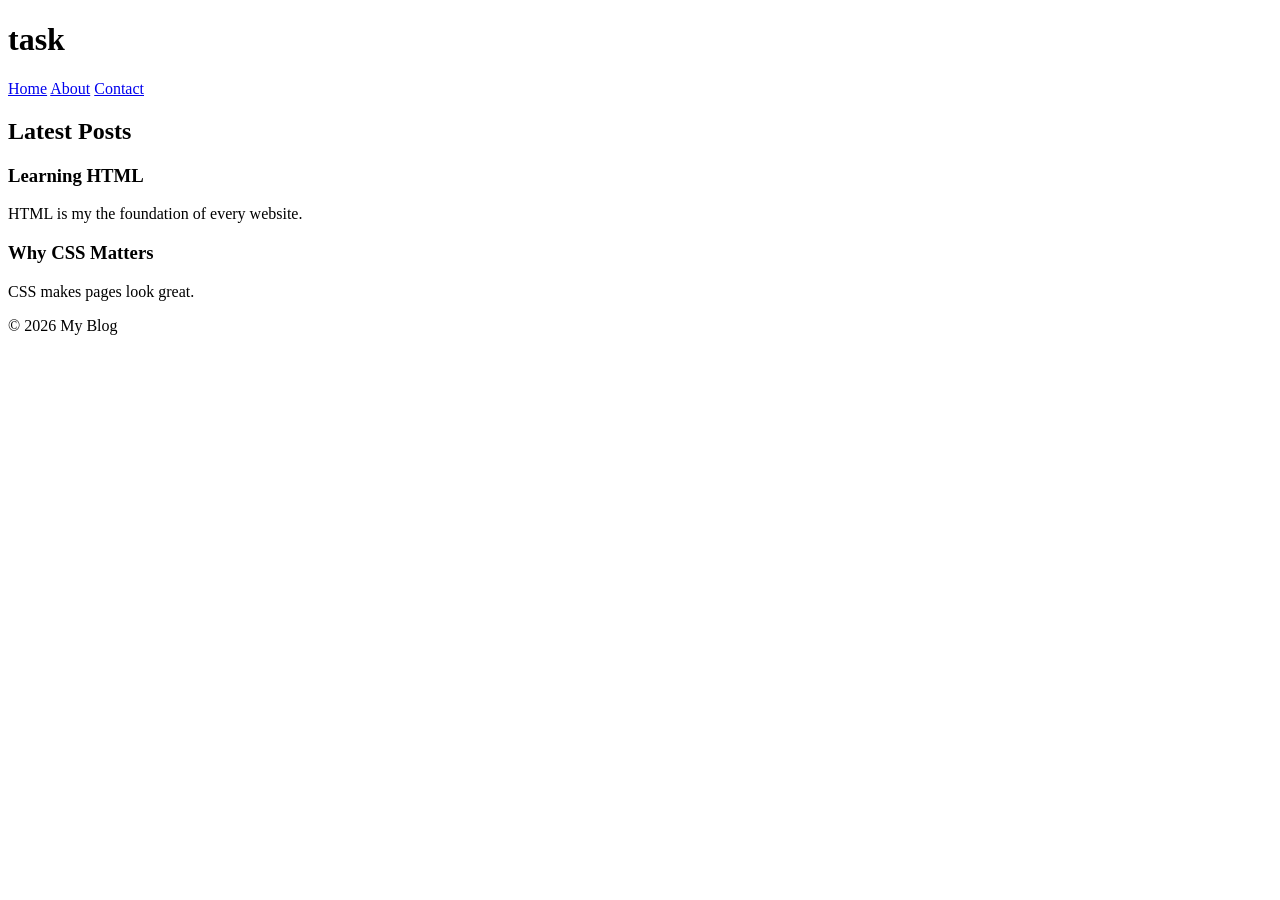
==== index.html @ ad55321d "Add files via upload" ====
<!DOCTYPE html>
<html lang="en">
<head>
    <meta charset="UTF-8">
    <meta name="viewport" content="width=device-width, initial-scale=1.0">
    <title>task</title>
    <link rel="stylesheet" href="css/stylesheet.css">
</head>
<body>
    <header>
        <h1>task</h1>
        <nav>
            <a href="index.html">Home</a>
            <a href="about.html">About</a>
            <a href="contact.html">Contact</a>
        </nav>
    </header>
    <main>
        <section>
            <h2>Latest Posts</h2>
            <article>
                <h3>Learning HTML</h3>
                <P>HTML is my the foundation of every website.</P>
            </article>

            <article>
                <h3>Why CSS Matters</h3>
                <P>CSS makes pages look great.</P>
            </article>

        </section>
    </main>
    <footer>
        <p>&copy; 2026 My Blog</p>
    </footer>
</body>
</html>
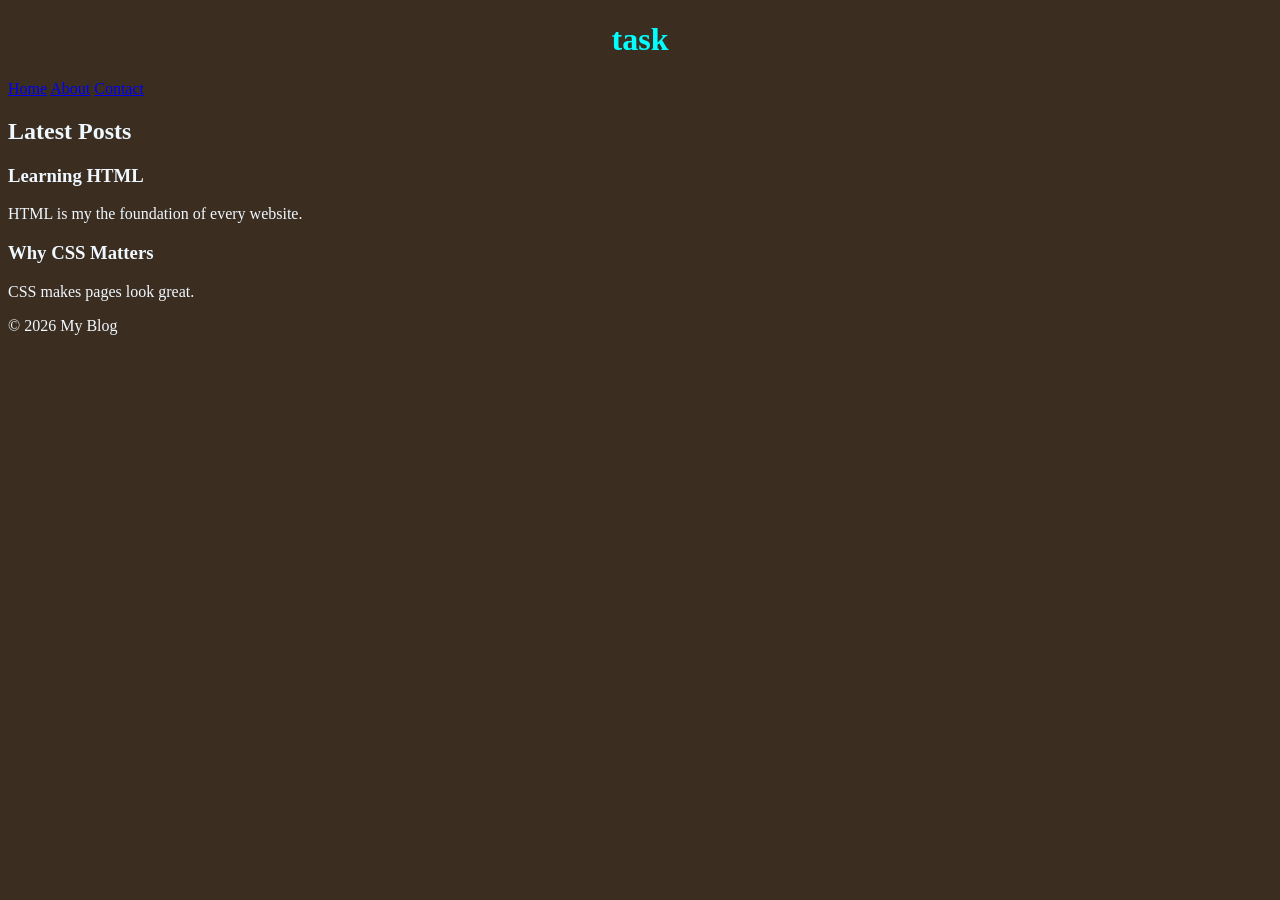
==== commit e0b457f6: "Fix HTML structure and formatting" ====
--- a/index.html
+++ b/index.html
@@ -4,7 +4,7 @@
     <meta charset="UTF-8">
     <meta name="viewport" content="width=device-width, initial-scale=1.0">
     <title>task</title>
-    <link rel="stylesheet" href="css/stylesheet.css">
+    <link rel="stylesheet" href="stylesheet.css">
 </head>
 <body>
     <header>
@@ -34,4 +34,4 @@
         <p>&copy; 2026 My Blog</p>
     </footer>
 </body>
-</html>+</html>
--- a/stylesheet.css
+++ b/stylesheet.css
@@ -0,0 +1,9 @@
+h1{
+    color: rgb(0, 255, 255);
+    width: 100%;
+    text-align: center;
+}
+body{
+    background-color: rgb(59, 46, 33);
+    color: aliceblue;
+}
